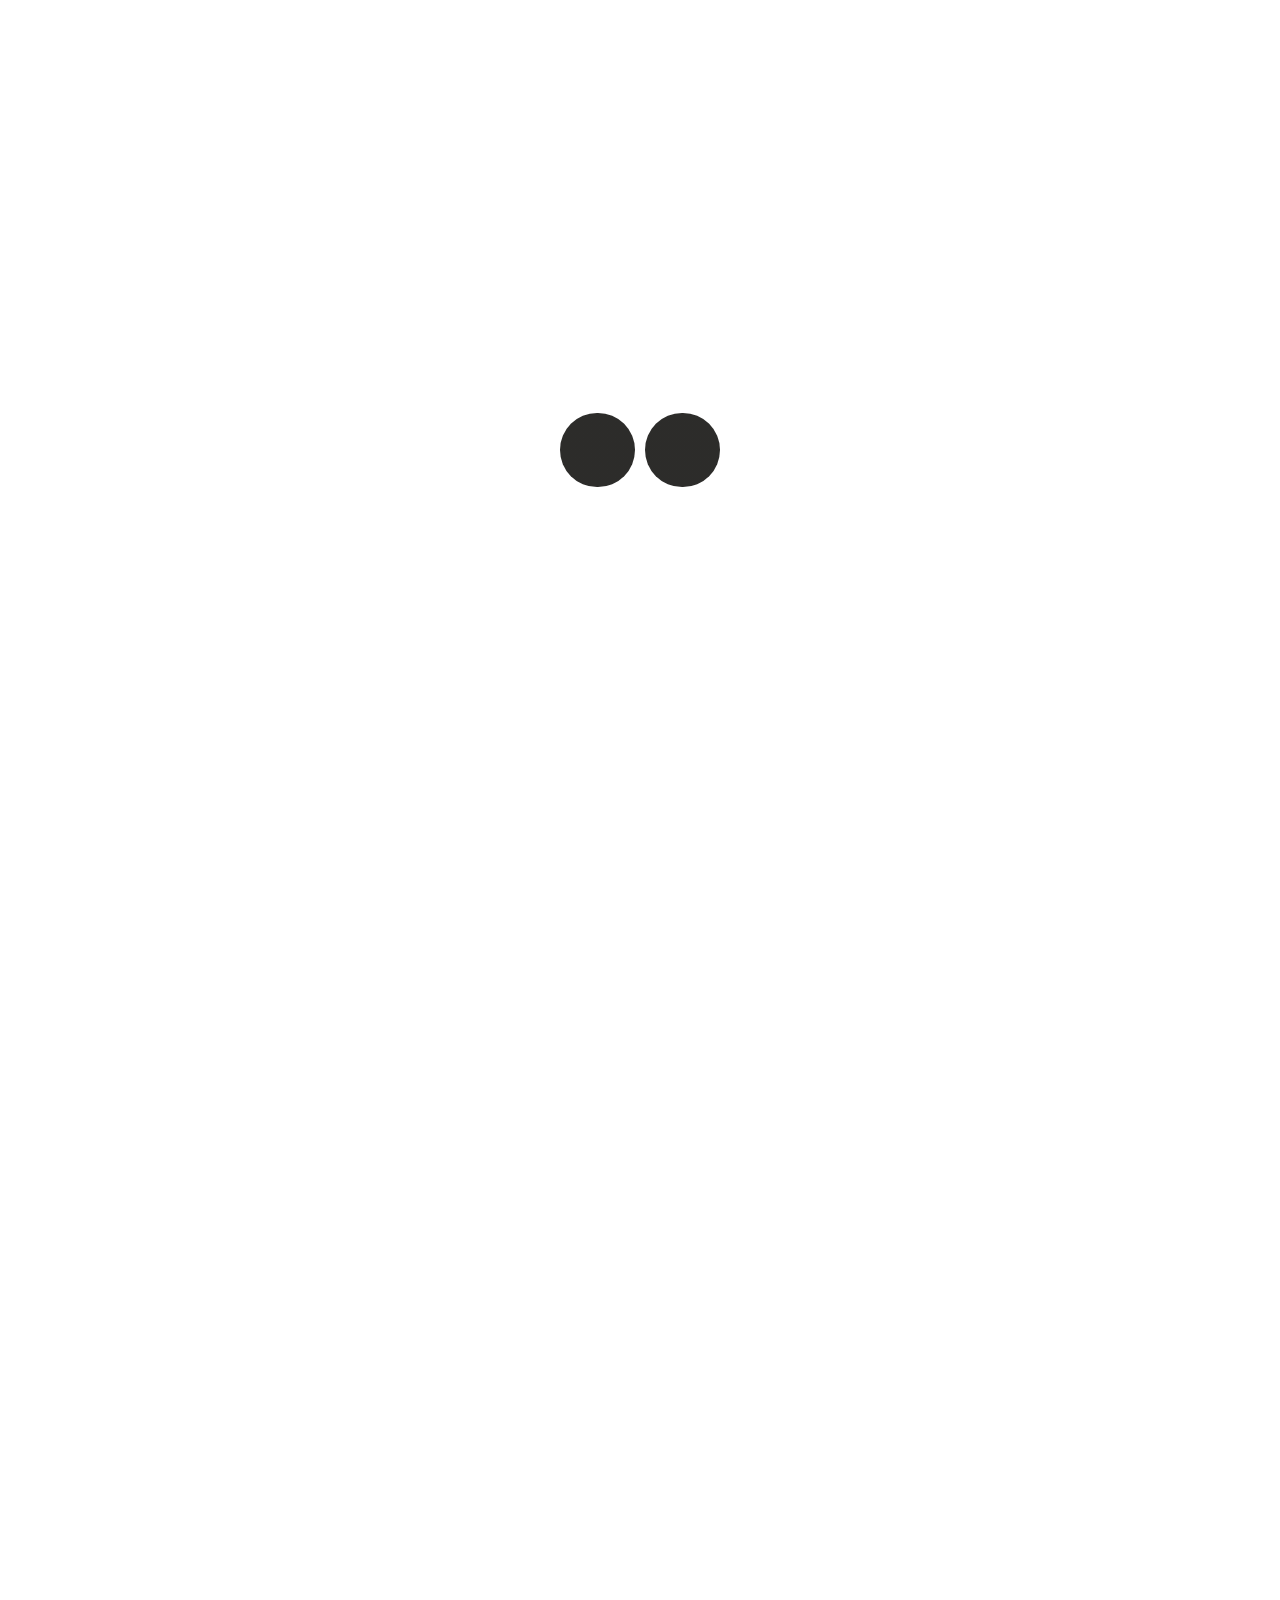
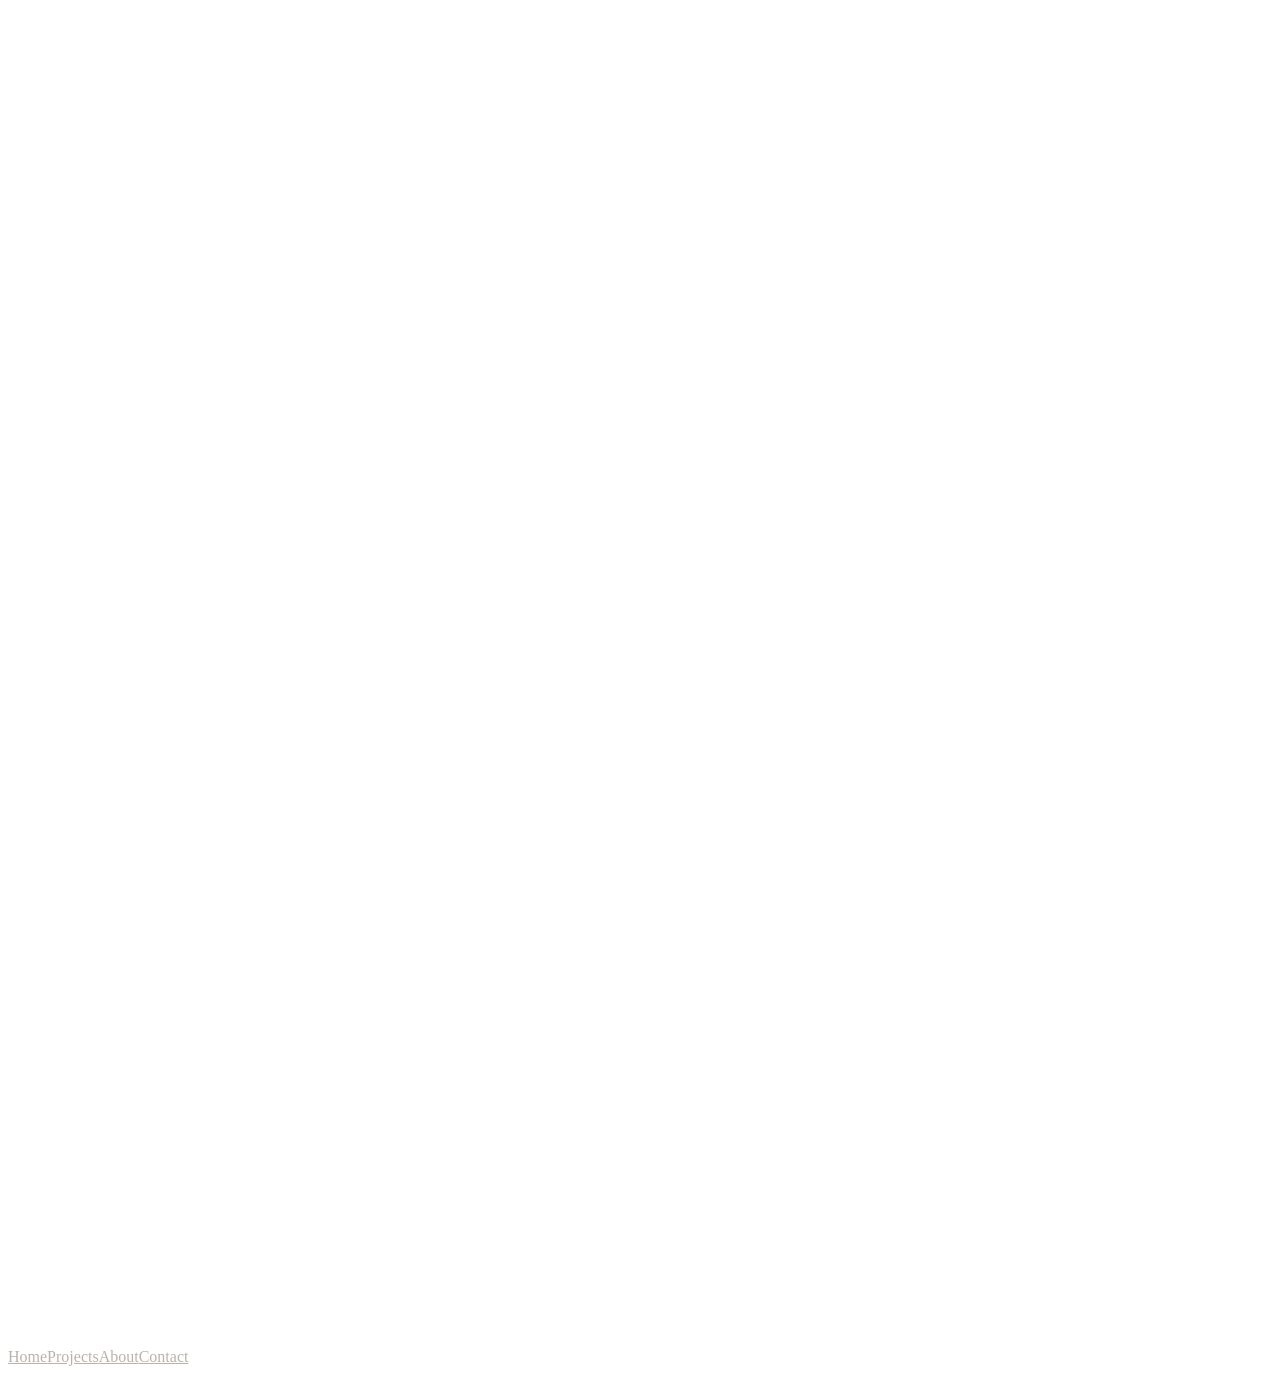
==== website/index.html @ 3d2cdde7 "Replace placeholders with Louis's CV content - About: real portrait and bio - Projects: six experien" ====
<!doctype html>
<html lang="en">
<head>
  <meta charset="utf-8">
  <meta name="viewport" content="width=device-width, initial-scale=1, minimum-scale=1, maximum-scale=1, user-scalable=no, viewport-fit=cover">
  <meta name="theme-color" content="#0c0d0d">
  <meta name="description" content="Louis Arvor — Finance, global markets and digital tools portfolio.">
  <title>Louis Arvor — Portfolio</title>
  <link rel="preload" href="assets/cat-3d-preview/fonts/cut-the-crap.ttf" as="font" type="font/ttf" crossorigin>
  <link rel="preload" href="assets/fonts/archive/Maranatha.ttf" as="font" type="font/ttf" crossorigin>
  <link rel="preload" href="assets/fonts/archive/PowellAntique.ttf" as="font" type="font/ttf" crossorigin>
  <link rel="stylesheet" href="styles.css?v=corner-label-38">
  <link rel="stylesheet" href="louis-material.css?v=16">
  <link rel="stylesheet" href="pixel-cat-cursor.css?v=23">
  <link rel="stylesheet" href="pixel-trail-preview.css?v=5">
  <link rel="stylesheet" href="stamp-pocket.css?v=postcards-19">
  <link rel="stylesheet" href="project-postcards.css?v=emboss-31">
  <link rel="stylesheet" href="paw-ascii-background.css?v=3">
  <link rel="icon" href="data:,">
<style>html.boot-pending { overflow:hidden; }
html.boot-pending body { overflow:hidden; }
html.boot-pending main,html.boot-pending .skip-link { opacity:0; pointer-events:none; }
html.boot-pending .pixel-cat-cursor,html.boot-pending .pixel-trail-layer { display:none!important; }
html.boot-pending,html.boot-pending * { cursor:auto!important; }
#boot-paw-field { position:absolute;inset:0;width:100%;height:100%;opacity:.12;animation:boot-breathe 7s ease-in-out infinite; }
@keyframes boot-breathe { 50% {opacity:.22} }
#cat-loading { position:fixed;inset:0;z-index:99999;display:grid;place-items:center;opacity:1;transition:opacity .4s ease; }
#cat-loading.leaving {opacity:0;pointer-events:none}
#cat-loading[hidden] {display:none}
.boot-eyes {width:clamp(240px,30vw,380px);height:auto;overflow:visible;filter:drop-shadow(0 2px 10px #0002)}
.boot-eye {transform-box:fill-box;transform-origin:center;animation:boot-blink 6.7s infinite;}
.boot-eye:nth-of-type(2) {animation-delay:.035s}
@keyframes boot-blink {0%,43%,47%,100% {transform:scaleY(1)}45%{transform:scaleY(.055)}}
.boot-error {position:absolute;top:calc(50% + 100px);width:min(88vw,360px);text-align:center;color:#d7cfc3;font:var(--type-label)/1.6 var(--font-ui);}
.boot-error[hidden] {display:none}
.boot-error button {font:inherit;background:transparent;border:1px solid #d7cfc366;color:inherit;padding:10px 16px;min-height:44px;margin:5px;cursor:pointer!important}
.boot-sr {position:absolute;width:1px;height:1px;overflow:hidden;clip-path:inset(50%)}
@media(prefers-reduced-motion:reduce){.boot-eye,#boot-paw-field {animation:none}#cat-loading {transition:none}}

/* Original Loading UI WanderingEyes default expression. MIT; see loading-ui-LICENSE.txt. */
.wandering-eyes {
 container-type:size;position:relative;display:inline-flex;aspect-ratio:9/4;align-items:center;justify-content:center;vertical-align:middle;width:270px;height:120px;color:#d7cfc3;
 --eye-color:currentColor;--pupil-color:color-mix(in srgb,currentColor 16%,var(--paper,#0c0d0d));
 --loading-ui-wandering-eyes-eye:62cqmin;--loading-ui-wandering-eyes-gap:9cqmin;--loading-ui-wandering-eyes-pupil-scale:.32;--loading-ui-wandering-eyes-blink:.375;--loading-ui-wandering-eyes-travel-scale:.3125;
}
.wandering-eyes-pair {display:inline-flex;align-items:center;justify-content:center;gap:var(--loading-ui-wandering-eyes-gap)}
.wandering-eyes-pair > span {display:inline-block;border-radius:9999px;width:var(--loading-ui-wandering-eyes-eye);height:var(--loading-ui-wandering-eyes-eye);background-color:var(--eye-color);background-image:radial-gradient(circle calc(var(--loading-ui-wandering-eyes-eye) * var(--loading-ui-wandering-eyes-pupil-scale)),var(--pupil-color) 100%,transparent 0);background-repeat:no-repeat;animation:loading-ui-wandering-eyes-move var(--duration,10s) infinite,loading-ui-wandering-eyes-blink var(--duration,10s) infinite}

        @keyframes loading-ui-wandering-eyes-move {
          0%,
          10% {
            background-position: 0 0;
          }

          13%,
          40% {
            background-position: calc(var(--loading-ui-wandering-eyes-eye) * var(--loading-ui-wandering-eyes-travel-scale) * -1) 0;
          }

          43%,
          70% {
            background-position: calc(var(--loading-ui-wandering-eyes-eye) * var(--loading-ui-wandering-eyes-travel-scale)) 0;
          }

          73%,
          90% {
            background-position: 0 calc(var(--loading-ui-wandering-eyes-eye) * var(--loading-ui-wandering-eyes-travel-scale));
          }

          93%,
          100% {
            background-position: 0 0;
          }
        }

        @keyframes loading-ui-wandering-eyes-blink {
          0%,
          10%,
          12%,
          20%,
          22%,
          40%,
          42%,
          60%,
          62%,
          70%,
          72%,
          90%,
          92%,
          98%,
          100% {
            height: var(--loading-ui-wandering-eyes-eye);
          }

          11%,
          21%,
          41%,
          61%,
          71%,
          91%,
          99% {
            height: calc(var(--loading-ui-wandering-eyes-eye) * var(--loading-ui-wandering-eyes-blink));
          }
        }
      
@media(prefers-reduced-motion:reduce){.wandering-eyes-pair > span {animation:none}}
</style><script>document.documentElement.classList.add('boot-pending')</script><noscript><style>#cat-loading{display:none}</style></noscript><link rel="stylesheet" href="navigation.css?v=nav-caps-1">
<link rel="stylesheet" href="chapter-study.css?v=flow-1">
<script src="chapter-study.js" defer></script>
<link rel="stylesheet" href="view-cursor.css?v=detail-type-1">
<script src="view-cursor.js?v=interaction-1" defer></script>
<link rel="stylesheet" href="archive-style.css?v=cv-1">
</head>
<body data-motion="loading" data-facing="right">
  <a class="skip-link" href="#overview">Skip to overview</a>
  <div class="site-background" aria-hidden="true"></div>

  <main>
    <section class="hero" id="home" aria-labelledby="hero-title">
      <div class="hero__stage">
        <header class="hero__header">
          <div class="hero__identity" aria-label="Portfolio identity">
            <p>LOUIS ARVOR</p>
            <p>FINANCE / GLOBAL MARKETS / DIGITAL TOOLS</p>
            <p>PORTFOLIO / 2026</p>
          </div>

          <p class="hero__discipline" aria-label="Disciplines">
            FINANCE_/<br>
            GLOBAL MARKETS_/<br>
            DIGITAL TOOLS
          </p>
        </header>

        <div class="hero__artwork">
          <div class="hero__title-wrap" id="artwork">
            <h1 class="hero__title wordmark" id="hero-title" aria-label="LOUIS">LOUIS<i id="font-baseline" aria-hidden="true"></i></h1>
            <div class="cat-stage" id="cat-stage" aria-hidden="true">
              <canvas id="cat-canvas"></canvas>
            </div>
          </div>
        </div>
        <div class="cat-loading" id="loading-message">
          <p id="load-status" role="status">Loading the cat…</p>
          <button id="retry" type="button" hidden>Retry</button>
        </div>
      </div>
    </section>

    <section class="stamp-page" id="stamps" aria-labelledby="stamps-title">
      <h2 class="stamp-page__label chapter-title" id="stamps-title" aria-label="Work Experience"><span class="chapter-line"><span>WORK</span></span><span class="chapter-line"><span>EXPERIENCE</span></span></h2>

<svg width="0" height="0" aria-hidden="true" style="position:absolute"><defs><clipPath id="stamp-front-contour" clipPathUnits="objectBoundingBox"><path d="M .151667 .22 L .388333 .22 C .426667 .22 .433333 .285 .5 .285 C .566667 .285 .573333 .22 .611667 .22 L .848333 .22 C .858453 .22 .866667 .228213 .866667 .238333 L .866667 .636667 C .866667 .677147 .833813 .71 .793333 .71 L .206667 .71 C .166187 .71 .133333 .677147 .133333 .636667 L .133333 .238333 C .133333 .228213 .141547 .22 .151667 .22 Z"/></clipPath></defs></svg>

<div class="sp-scene" id="stamp-scene">
<img class="sp-layer sp-ground" src="assets/stamp-pocket/ground-shadow.png" alt="">
<img class="sp-layer sp-back" src="assets/stamp-pocket/back.png" alt="">
<button class="sp-stamp sp-china" type="button" data-sheen-tint="#ffe3ad" aria-label="Open stamp pocket — China">
  <span class="sp-face">
    <img src="assets/stamp-pocket/china-v2.png" alt="China stamp: magnolia and Temple of Heaven" draggable="false">
    <canvas class="sp-surface" aria-hidden="true"></canvas>
  </span>
</button>
<button class="sp-stamp sp-france" type="button" data-sheen-tint="#ffd3e3" aria-label="Open stamp pocket — France">
  <span class="sp-face">
    <img src="assets/stamp-pocket/france.png" alt="France stamp: iris and Eiffel Tower" draggable="false">
    <canvas class="sp-surface" aria-hidden="true"></canvas>
  </span>
</button>
<div class="sp-frost"></div>
<img class="sp-layer sp-contact" src="assets/stamp-pocket/contact-shadow.png" alt="">
<img class="sp-layer sp-front" src="assets/stamp-pocket/front.png" alt="">
<button class="sp-trigger" id="stamp-toggle" aria-label="Open stamp pocket" aria-expanded="false"></button>
</div>
<p class="sp-note">CHINA & FRANCE</p>

    </section>

    <section class="about-section" id="information" aria-labelledby="about-title">
      <span id="overview" aria-hidden="true"></span>
      <h2 class="chapter-title" id="about-title"><span class="chapter-line"><span>ABOUT</span></span></h2>
      <div class="about-layout">
        <figure class="about-portrait">
          <img class="about-photo" src="assets/about/louis-portrait-v1.jpg" width="640" height="800" alt="Portrait of Louis Hanyi Arvor" loading="lazy" decoding="async">
          <figcaption>Louis Hanyi Arvor</figcaption>
        </figure>
        <div class="about-copy">
          <p class="about-lead">Finance student working between France and China — where numbers, data and people meet.</p>
          <p>I’m a Master Grande École student at EM Normandie, specialising in Financial Data Management (Contrôle, Finance &amp; Data track, Le Havre campus). My focus is the overlap of finance, data and information systems: financial analysis, management control and data analytics.</p>
          <p>Over three years in Shenzhen and Dongguan — with an exporter, a furniture manufacturer and a pet-tech brand — I’ve tracked budgets, analysed prices and margins, and made data reliable enough to support decisions. An exchange semester at Jinan University in Guangzhou added audit, financial economics and international trade law.</p>
          <p>I work in French, English (C1) and Mandarin. I’m now looking for a two-year apprenticeship in management control, starting October 2026.</p>
        </div>
      </div>
    </section>
  <section class="portfolio-contact" id="contact" aria-labelledby="contact-title"><h2 class="chapter-title" id="contact-title"><span class="chapter-line"><span>CONTACT</span></span></h2><div class="contact-content"><p class="contact-invitation">Let’s work together.</p><a href="mailto:hanyi.arvor@icloud.com"><svg class="contact-mail-icon" width="22" height="22" viewBox="0 0 24 24" fill="none" stroke="currentColor" stroke-width="1.4" stroke-linecap="round" stroke-linejoin="round" aria-hidden="true"><rect x="3" y="5" width="18" height="14" rx="2"/><path d="m3 7 9 6 9-6"/></svg><span>hanyi.arvor@icloud.com</span></a><p class="contact-signature">Louis Arvor</p></div></section>
  </main>


  <dialog class="pc-overlay" id="project-postcards" aria-label="Project introductions">
<article id="pc-postcard" class="pc-postcard" role="document" aria-labelledby="pc-country-label pc-project-title" aria-hidden="true" tabindex="-1" inert>
      <div class="pc-paper-shell" aria-hidden="true"><img id="pc-paper-image" src="assets/project-postcards/china-paper.png" alt="" draggable="false"></div>
      <div class="pc-postcard-content">
        <div class="pc-layout-rule" aria-hidden="true"></div>
        <aside class="pc-project-index pc-ink pc-ink-note">
          <p class="pc-visually-hidden" id="pc-country-label">China</p>
          <div id="pc-project-tabs" class="pc-project-tabs" role="tablist" aria-label="China projects" aria-orientation="vertical"></div>
        </aside>
        <div class="pc-project-reading" lang="en">
          <section id="pc-project-panel" class="pc-project-panel" role="tabpanel" tabindex="0">
            <div class="pc-project-heading pc-ink pc-ink-title">
              <span class="pc-project-number" id="pc-project-number">01</span>
              <h2 id="pc-project-title">PawSwing</h2>
              <p class="pc-project-meta"><span id="pc-project-category">Trade shows / Budget control</span><br><span id="pc-project-detail">Shenzhen · 2026</span></p>
            </div>
            <p id="pc-project-summary" class="pc-project-summary pc-ink pc-ink-body"></p>
            <figure class="pc-project-visual">
              <a class="pc-project-image-window" href="project.html?collection=china&amp;project=0" aria-label="View China — PawSwing"><img id="pc-project-image" src="assets/project-postcards/lily-placeholder-v1.jpg" alt="" draggable="false"></a>
              <figcaption>
                <a id="pc-view-project" class="pc-view-project" href="project.html?collection=china&amp;project=0" aria-label="View China — PawSwing" title="View full project">
                  <span class="pc-view-project-arrow" aria-hidden="true">→</span><span class="pc-view-project-label" aria-hidden="true">View Project</span>
                </a>
              </figcaption>
            </figure>
          </section>
        </div>
      </div>
      <img id="pc-emboss-image" class="pc-emboss" src="assets/project-postcards/emboss-v3/china-emboss.png" width="1536" height="1024" alt="" aria-hidden="true" draggable="false">
    </article>
<svg class="pc-filter-definitions" xmlns="http://www.w3.org/2000/svg" aria-hidden="true">
    <defs>
      <filter id="pc-emboss-depth" x="0" y="0" width="100%" height="100%" color-interpolation-filters="sRGB">
        <feComponentTransfer>
          <feFuncA type="linear" slope="2.2"/>
        </feComponentTransfer>
      </filter>
      <!-- Grade only the paper layer; unit slopes retain the fiber contrast and source alpha. -->
      <filter id="pc-paper-tone-china" color-interpolation-filters="sRGB">
        <feComponentTransfer>
          <feFuncR type="linear" slope="1" intercept=".025"/>
          <feFuncG type="linear" slope="1" intercept=".012"/>
          <feFuncB type="linear" slope="1" intercept="-.035"/>
          <feFuncA type="identity"/>
        </feComponentTransfer>
      </filter>
      <filter id="pc-paper-tone-france" color-interpolation-filters="sRGB">
        <feComponentTransfer>
          <feFuncR type="linear" slope="1" intercept=".024"/>
          <feFuncG type="linear" slope="1" intercept=".027"/>
          <feFuncB type="linear" slope="1" intercept=".031"/>
          <feFuncA type="identity"/>
        </feComponentTransfer>
      </filter>
      <filter id="pc-ink-title" x="-25%" y="-15%" width="135%" height="130%" color-interpolation-filters="sRGB">
        <feTurbulence type="fractalNoise" baseFrequency=".055 .15" numOctaves="3" seed="7" result="noise"/>
        <feColorMatrix in="noise" type="luminanceToAlpha" result="grain"/>
        <feComponentTransfer in="grain" result="ink-mask"><feFuncA id="pc-title-threshold" type="linear" slope="10" intercept="-7"/></feComponentTransfer>
        <feComposite in="SourceGraphic" in2="ink-mask" operator="in"/>
      </filter>
      <filter id="pc-ink-body" x="-5%" y="-10%" width="110%" height="120%" color-interpolation-filters="sRGB">
        <feTurbulence type="fractalNoise" baseFrequency=".065 .2" numOctaves="3" seed="14" result="noise"/>
        <feColorMatrix in="noise" type="luminanceToAlpha" result="grain"/>
        <feComponentTransfer in="grain" result="ink-mask"><feFuncA id="pc-body-threshold" type="linear" slope="10" intercept="-7"/></feComponentTransfer>
        <feComposite in="SourceGraphic" in2="ink-mask" operator="in"/>
      </filter>
      <filter id="pc-ink-note" x="-5%" y="-15%" width="110%" height="130%" color-interpolation-filters="sRGB">
        <feTurbulence type="fractalNoise" baseFrequency=".1 .25" numOctaves="2" seed="4" result="noise"/>
        <feColorMatrix in="noise" type="luminanceToAlpha" result="grain"/>
        <feComponentTransfer in="grain" result="ink-mask"><feFuncA id="pc-note-threshold" type="linear" slope="10" intercept="-7"/></feComponentTransfer>
        <feComposite in="SourceGraphic" in2="ink-mask" operator="in"/>
      </filter>
    </defs>
  </svg>
<p class="pc-visually-hidden" id="pc-status" role="status" aria-live="polite"></p>
  </dialog>

  <svg class="filter-defs" aria-hidden="true">
    <filter id="roughType" x="-4%" y="-8%" width="108%" height="116%">
      <feTurbulence type="fractalNoise" baseFrequency="0.009 0.12" numOctaves="2" seed="9" result="noise"/>
      <feDisplacementMap in="SourceGraphic" in2="noise" scale="1.3" xChannelSelector="R" yChannelSelector="G"/>
    </filter>
  </svg>

  <script type="module" src="louis-material.js?v=16"></script>
  <script type="module" src="pixel-cat-cursor.js?v=21"></script>
  <script type="module" src="pixel-trail-preview.js?v=8"></script>
  <script type="module" src="assets/cat-3d-preview/home.bundle.js?v=clean-copy-12"></script>
  <script defer src="vendor/gsap.min.js"></script>
  <script defer src="stamp-surface.js?v=touch-21"></script>
  <script defer src="stamp-touch.js?v=28"></script>
  <script defer src="stamp-hover.js?v=28"></script>
  <script defer src="projects-data.js?v=cv-1"></script>
  <script defer src="project-postcards.js?v=cv-1"></script>
  <script defer src="stamp-pocket.js?v=touch-22"></script>
<script type="module" src="assets/paw-ascii/background.bundle.js?v=4"></script>
<section id="cat-loading" aria-label="Preparing portfolio" aria-busy="true">
  <span class="wandering-eyes" role="status"><span class="wandering-eyes-pair" aria-hidden="true"><span></span><span></span></span><span class="boot-sr">Loading</span></span>
  <div class="boot-error" hidden><p>Some assets are taking longer than expected.</p><button data-boot-retry>Retry</button><button data-boot-continue>Continue with available assets</button></div>
</section>

<script type="application/json" id="boot-assets">["assets/stamp-pocket/ground-shadow.png","assets/stamp-pocket/back.png","assets/stamp-pocket/china-v2.png","assets/stamp-pocket/france.png","assets/stamp-pocket/contact-shadow.png","assets/stamp-pocket/front.png","assets/project-postcards/china-paper.png","assets/project-postcards/lily-placeholder-v1.jpg","assets/project-postcards/emboss-v3/china-emboss.png","assets/hero/cat-paw-cursor-textured-v9.png","assets/background/saulo-zayas-grain-v1.jpg","assets/hero/louis-print-texture-v1.png","assets/cursor/pixel-cat-source-v1.png","assets/stamp-pocket/touch-v1/china-relief.webp","assets/stamp-pocket/touch-v1/china-pigment.webp","assets/project-postcards/france-paper.png","assets/project-postcards/emboss-v3/france-emboss.png","assets/stamp-pocket/touch-v1/france-relief.webp","assets/stamp-pocket/touch-v1/france-pigment.webp","assets/stamp-pocket/touch-v1/paper.webp","assets/stamp-pocket/paper-grain.jpg"]</script>
<script>
// Independent escape hatch if the loading module itself fails to download.
document.querySelector('[data-boot-retry]').onclick=()=>location.reload();
document.querySelector('[data-boot-continue]').onclick=()=>{
 document.documentElement.classList.remove('boot-pending');
 document.querySelector('main').inert=false;
 document.querySelector('#cat-loading').hidden=true;
};
setTimeout(()=>{const v=document.querySelector('#cat-loading');if(!v.dataset.state&&!v.hidden)v.querySelector('.boot-error').hidden=false},30000);
</script>
<script type="module" src="loading-page.js"></script>
<nav class="portfolio-nav" aria-label="Main navigation"><div class="portfolio-nav__surface" aria-hidden="true"></div><div class="portfolio-nav__links"><a href="#home" data-destination="home">Home</a><a href="project.html?collection=china&amp;project=0" data-destination="projects">Projects</a><a href="#information" data-destination="about">About</a><a href="#contact" data-destination="contact">Contact</a></div></nav>
<script src="navigation.js?v=interaction-1" defer></script>
<script src="type-study.js" defer></script>
</body>
</html>
---- website/archive-style.css ----
/* Shared type and ink for the portfolio's printed surfaces. */
@font-face {
  font-family: 'Powell Antique';
  src: url('assets/fonts/archive/PowellAntique.ttf') format('truetype');
  font-style: normal;
  font-weight: 400;
  font-display: swap;
}
@font-face {
  font-family: 'Maranatha';
  src: url('assets/fonts/archive/Maranatha.ttf') format('truetype');
  font-style: normal;
  font-weight: 400;
  font-display: swap;
}
:root {
  --font-heading: 'Powell Antique', Georgia, serif;
  --font-reading: 'Maranatha', Georgia, serif;
  --font-ui: var(--font-reading);
  --archive-ink: #d6d0c6;
  --archive-soft: #b9b4ab;
  --archive-faint: #98948c;
  --paper: #0c0d0d;
  --plate: #171816;
  --line: #35352f;
  --ink: var(--archive-ink);
  --ink-soft: var(--archive-soft);
  --muted: var(--archive-soft);
  --mono: var(--font-ui);
  --body-font: var(--font-reading);
  --type-label: 13px;
  --type-ui: 14px;
  --type-body: clamp(18px, 1.45vw, 21px);
  --type-lead: clamp(23px, 2vw, 29px);
  --type-subtitle: clamp(23px, 2.1vw, 30px);
  --type-title: clamp(34px, 3.7vw, 54px);
  --reading-leading: 1.65;
  --reading-measure: 58ch;
  --chapter-gap: clamp(32px, 4vw, 56px);
  --chapter-padding: clamp(64px, 7vw, 104px);
  --content-section-gap: clamp(64px, 7vw, 104px);
}

/* The wordmark keeps its own face; chapter titles share one quiet display face. */
.stamp-page__label.chapter-title,
.about-section > .chapter-title,
.portfolio-contact .chapter-title,
#project-name {
  font-family: var(--font-heading);
  font-size: var(--type-title);
  font-style: normal;
  font-weight: 400;
  font-synthesis: none;
  line-height: 1.2;
  letter-spacing: .01em;
  color: var(--archive-ink);
  background: none;
  text-wrap: balance;
}
.stamp-page__label.chapter-title,
.about-section > .chapter-title,
.portfolio-contact .chapter-title {
  width: 100%;
  margin: 0 auto var(--chapter-gap);
  padding: 0;
  text-align: center;
}
.stamp-page__label.chapter-title .chapter-line {
  display: inline-block;
  vertical-align: top;
  margin-inline: .1em;
}
/* The stamp extraction already reserves its own clearance below the title. */
.stamp-page__label.chapter-title { margin-bottom: 0; }
.hero__identity,
.hero__discipline,
.sp-note { font-family: var(--font-ui); }
.hero__identity,
.hero__discipline { font-size: 11px; }

/* About and Contact use the same reading scale as the project pages. */
.about-section,
.portfolio-contact { font-family: var(--font-reading); }
.about-layout {
  max-width: 1000px;
  margin-inline: auto;
  column-gap: clamp(40px, 5vw, 72px);
  grid-template-columns: minmax(0, .82fr) minmax(0, 1.18fr);
}
.about-copy {
  font: 400 var(--type-body)/var(--reading-leading) var(--font-reading);
  font-synthesis: none;
  font-kerning: normal;
  color: var(--archive-soft);
  max-width: var(--reading-measure);
  text-wrap: pretty;
}
.about-copy p { margin: 0 0 24px; }
.about-copy .about-lead,
.contact-invitation {
  font: 400 var(--type-lead)/1.4 var(--font-reading);
  letter-spacing: 0;
  color: var(--archive-ink);
  text-wrap: pretty;
}
.about-copy .about-lead { margin-bottom: 28px; }
.about-portrait figcaption,
.about-copy .about-placeholder-note,
.contact-signature {
  font: 400 var(--type-label)/1.6 var(--font-ui);
  color: var(--archive-faint);
  letter-spacing: .015em;
}
.about-copy .about-placeholder-note { margin-top: 32px; }
.portrait-placeholder {
  background: linear-gradient(#11120fe6, #11120fe6), url('assets/background/saulo-zayas-grain-v1.jpg') center/cover;
  color: var(--archive-faint);
  font: 400 var(--type-label)/1.5 var(--font-ui);
  letter-spacing: .04em;
}
.contact-content {
  max-width: 620px;
  margin-inline: auto;
  padding-top: 0;
  text-align: center;
}
.contact-invitation { max-width: none; margin: 0 auto 32px; }
.portfolio-contact a,
.contact-phone {
  font: 400 var(--type-body)/1.5 var(--font-reading);
  letter-spacing: 0;
  color: var(--archive-ink);
}
.contact-phone { justify-content: center; }
.contact-signature { margin-top: 48px; font-size: 15px; }

/* Warm-neutral text connects the glass control to the surrounding paper. */
.portfolio-nav__links a { color: var(--archive-soft); }
.portfolio-nav__links a[aria-current=page],
.portfolio-nav__links a:hover { color: #eee9e0; }

/* The letter and its detailed inner page use the same reading families. */
.pc-postcard-content,
.pc-project-index { font-family: var(--font-reading); }
.pc-postcard-content { font-size: clamp(12px, 1.7cqw, 16px); line-height: 1.45; }
.pc-postcard h2 { font-family: var(--font-heading); font-size: clamp(16px, 2.3cqw, 20px); }
.pc-project-tab { font-family: var(--font-reading); font-size: clamp(12px, 1.9cqw, 16px); }
.pc-project-number { font-size: clamp(12px, 1.7cqw, 15px); }
.pc-project-meta { font-size: clamp(11px, 1.6cqw, 14px); }
.pc-project-summary { font-size: inherit; line-height: 1.45; }
.pc-project-visual figcaption { font-size: clamp(11px, 1.5cqw, 13px); }

@media (max-width: 800px) {
  .about-layout { grid-template-columns: 1fr; gap: 32px; max-width: 580px; }
  .about-portrait { width: min(100%, 280px); margin-inline: auto; }
  .about-copy { max-width: 100%; }
}
@media (max-width: 650px) {
  :root { --type-title: 34px; --type-body: 18px; --type-lead: 24px; }
  .stamp-page__label.chapter-title .chapter-line { display: block; }
  .contact-content { width: 100%; }
  /* The small letter is a project preview; reserve room for its cover image. */
  .pc-postcard-content { font-size: 10.5px; }
  .pc-postcard h2 { font-size: 14px; }
  .pc-project-tab { font-size: 11px; }
  .pc-project-number { font-size: 10px; }
  .pc-project-meta { font-size: 9.5px; }
  .pc-project-summary { line-height: 1.35; }
  .pc-project-visual figcaption { font-size: 10px; }
}
@media (max-width: 360px) {
  :root { --type-ui: 13px; }
}

/* Portrait: toned slightly toward the archive palette so the studio blue sits in the dark grain. */
.about-photo {
  display: block;
  width: 100%;
  height: auto;
  aspect-ratio: 4/5;
  object-fit: cover;
  filter: saturate(.72) contrast(1.03);
  border-radius: 2px;
}
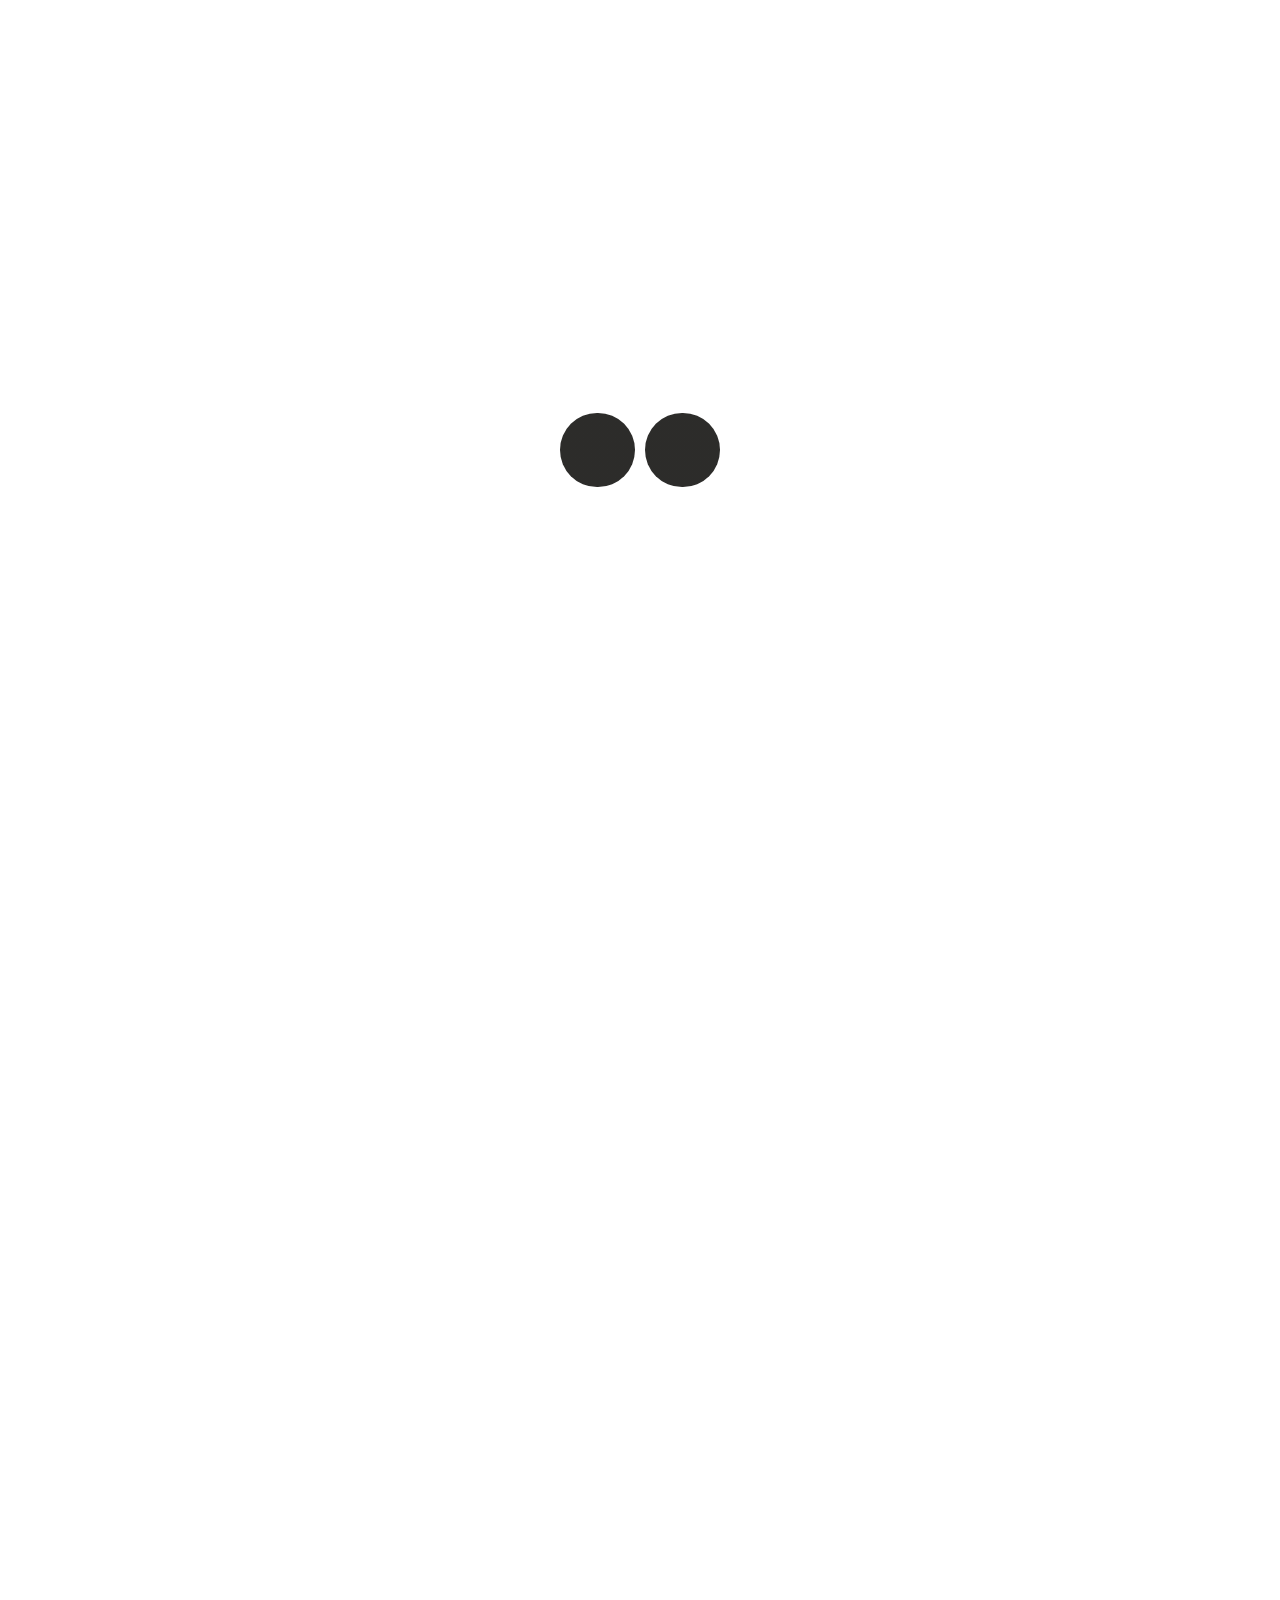
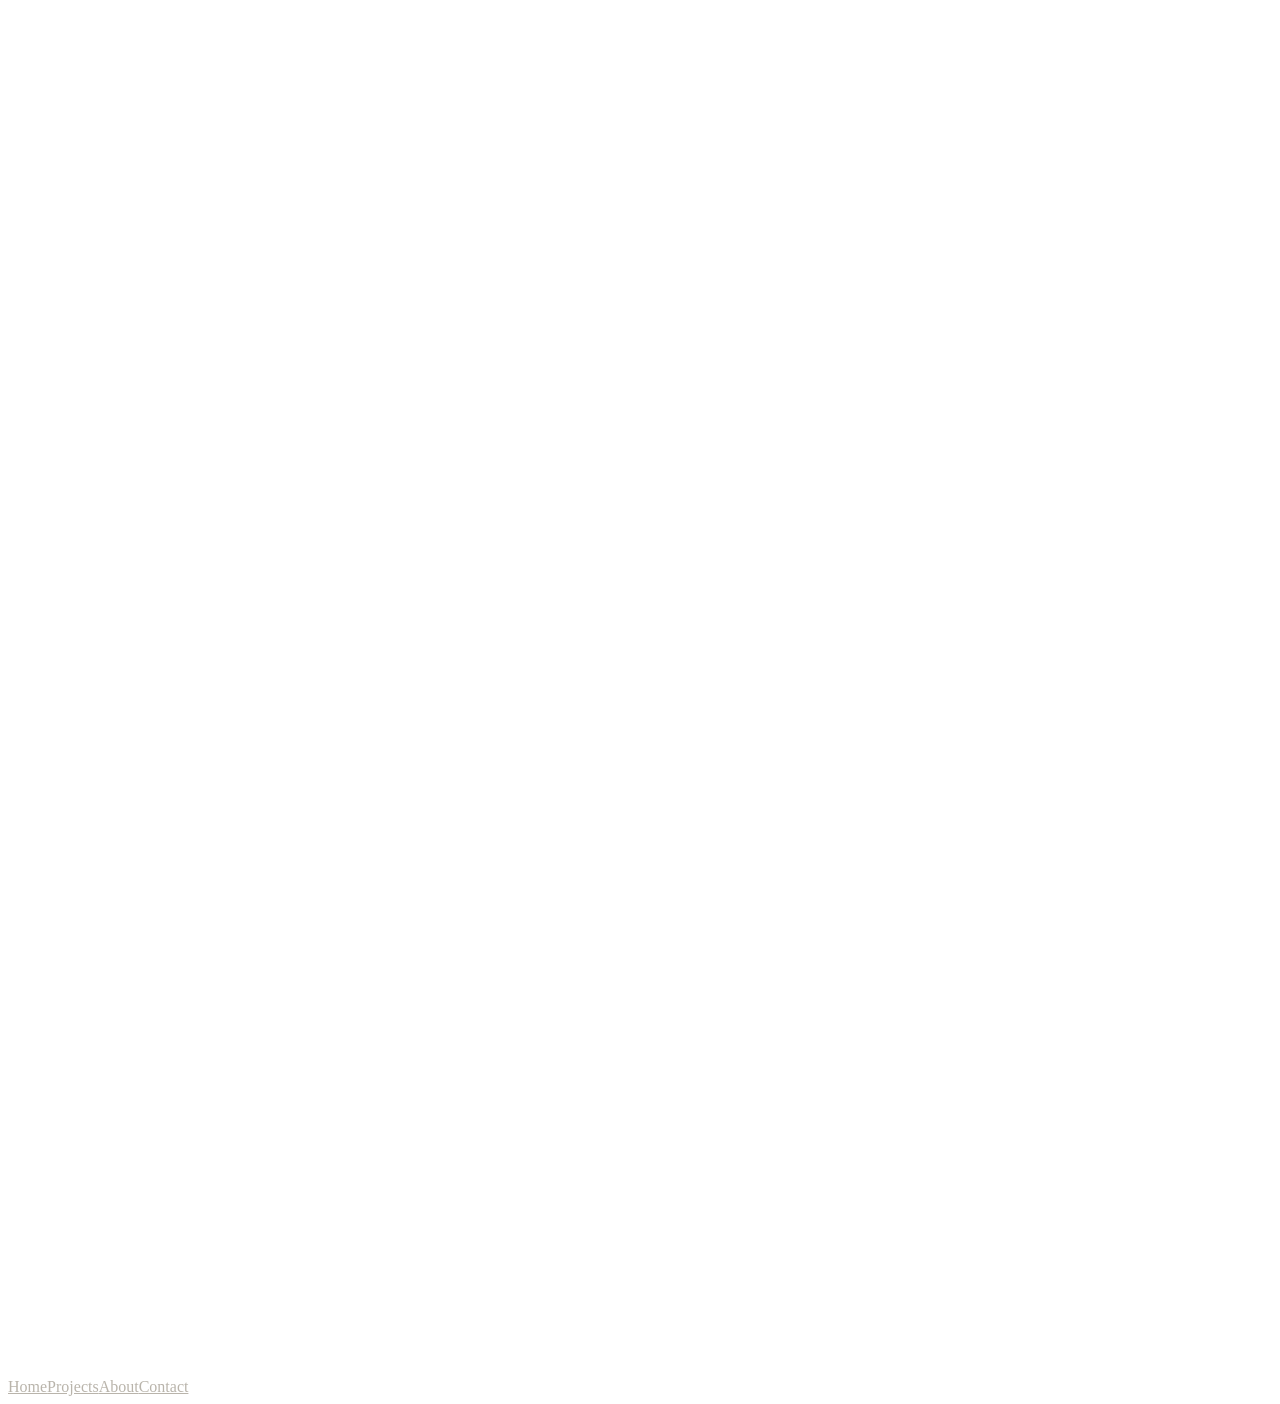
==== commit be6c22ba: "Update availability: start immediately instead of October 2026 Co-Authored-By: Claude Opus 5.5 <nore" ====
--- a/website/index.html
+++ b/website/index.html
@@ -188,7 +188,7 @@
           <p class="about-lead">Finance student working between France and China — where numbers, data and people meet.</p>
           <p>I’m a Master Grande École student at EM Normandie, specialising in Financial Data Management (Contrôle, Finance &amp; Data track, Le Havre campus). My focus is the overlap of finance, data and information systems: financial analysis, management control and data analytics.</p>
           <p>Over three years in Shenzhen and Dongguan — with an exporter, a furniture manufacturer and a pet-tech brand — I’ve tracked budgets, analysed prices and margins, and made data reliable enough to support decisions. An exchange semester at Jinan University in Guangzhou added audit, financial economics and international trade law.</p>
-          <p>I work in French, English (C1) and Mandarin. I’m now looking for a two-year apprenticeship in management control, starting October 2026.</p>
+          <p>I work in French, English (C1) and Mandarin. I’m now looking for a two-year apprenticeship in management control, available to start immediately.</p>
         </div>
       </div>
     </section>
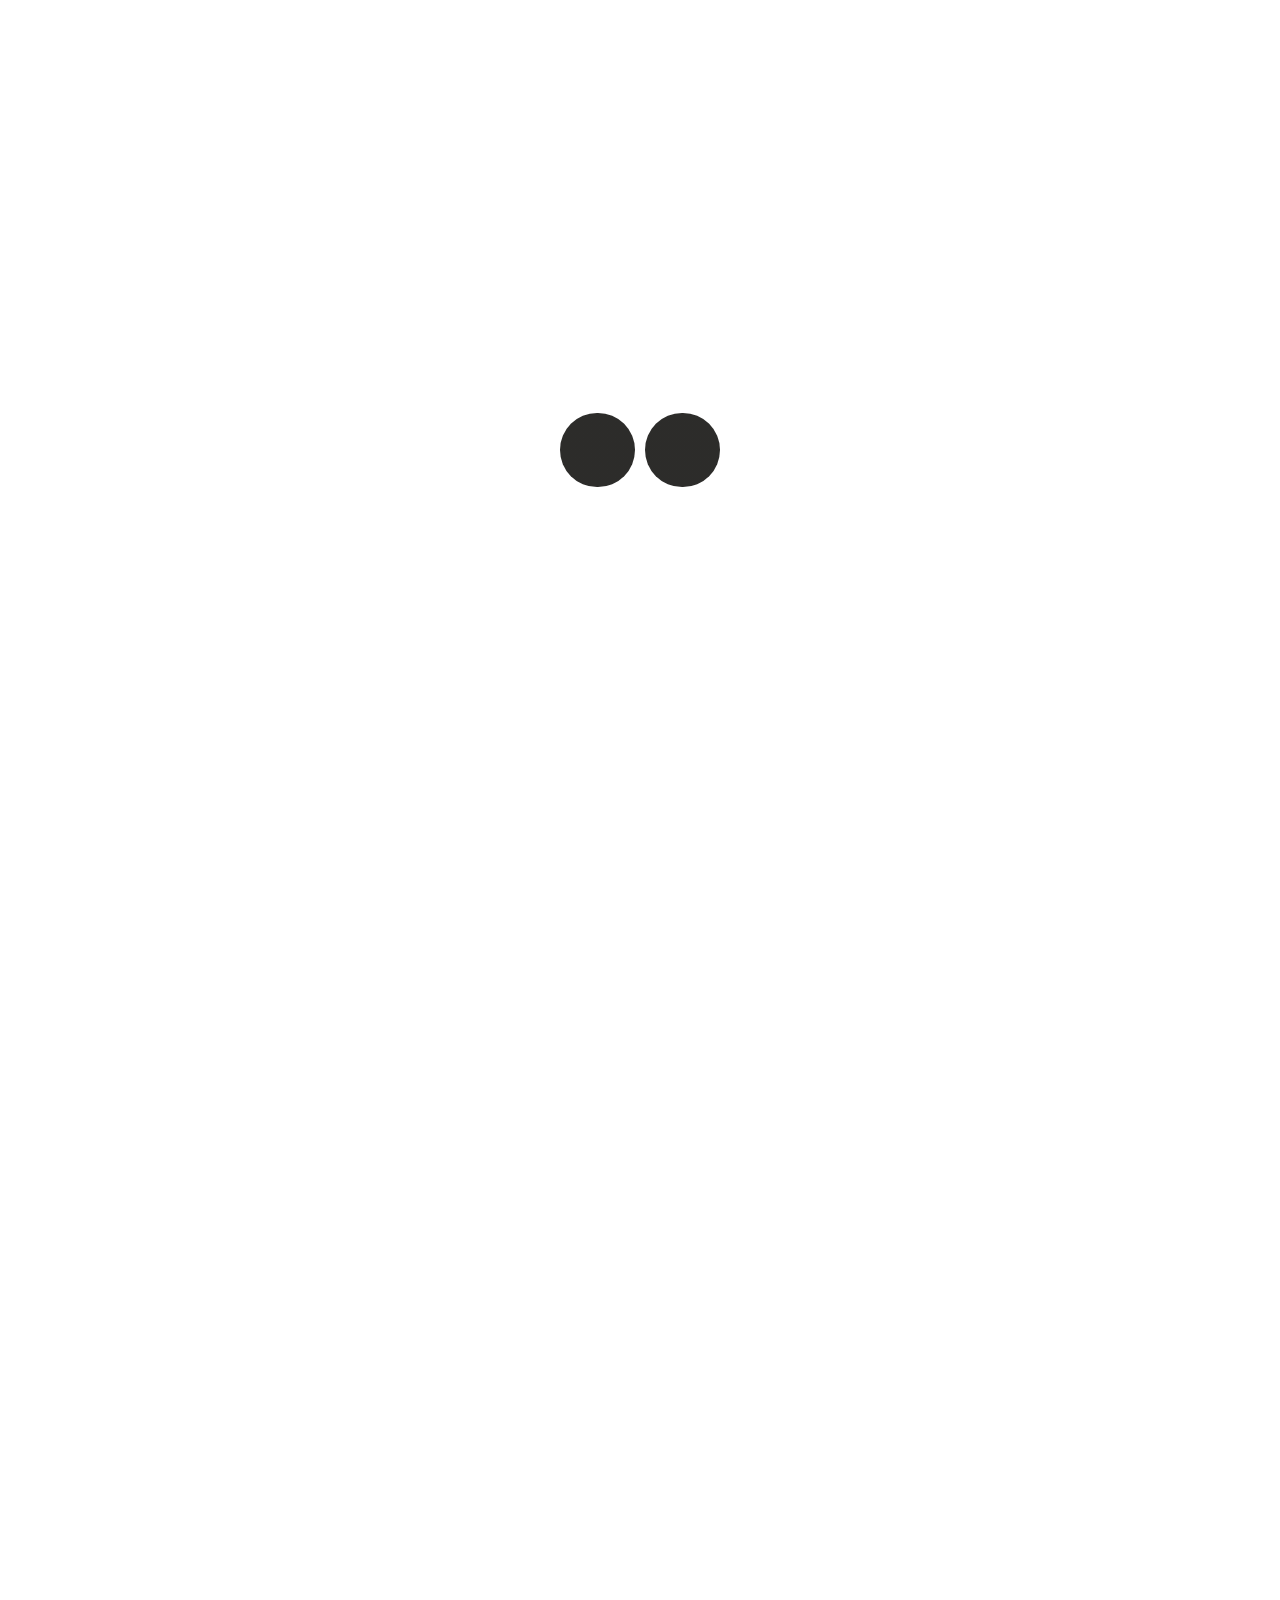
==== commit acf1eec1: "Add Interzoo photos to PawSwing, LinkedIn and CV download in contact Co-Authored-By: Claude Opus 5.5" ====
--- a/website/index.html
+++ b/website/index.html
@@ -192,7 +192,7 @@
         </div>
       </div>
     </section>
-  <section class="portfolio-contact" id="contact" aria-labelledby="contact-title"><h2 class="chapter-title" id="contact-title"><span class="chapter-line"><span>CONTACT</span></span></h2><div class="contact-content"><p class="contact-invitation">Let’s work together.</p><a href="mailto:hanyi.arvor@icloud.com"><svg class="contact-mail-icon" width="22" height="22" viewBox="0 0 24 24" fill="none" stroke="currentColor" stroke-width="1.4" stroke-linecap="round" stroke-linejoin="round" aria-hidden="true"><rect x="3" y="5" width="18" height="14" rx="2"/><path d="m3 7 9 6 9-6"/></svg><span>hanyi.arvor@icloud.com</span></a><p class="contact-signature">Louis Arvor</p></div></section>
+  <section class="portfolio-contact" id="contact" aria-labelledby="contact-title"><h2 class="chapter-title" id="contact-title"><span class="chapter-line"><span>CONTACT</span></span></h2><div class="contact-content"><p class="contact-invitation">Let’s work together.</p><a href="mailto:hanyi.arvor@icloud.com"><svg class="contact-mail-icon" width="22" height="22" viewBox="0 0 24 24" fill="none" stroke="currentColor" stroke-width="1.4" stroke-linecap="round" stroke-linejoin="round" aria-hidden="true"><rect x="3" y="5" width="18" height="14" rx="2"/><path d="m3 7 9 6 9-6"/></svg><span>hanyi.arvor@icloud.com</span></a><a href="https://www.linkedin.com/in/louis-hanyi-arvor/" target="_blank" rel="noopener"><svg class="contact-mail-icon" width="22" height="22" viewBox="0 0 24 24" fill="none" stroke="currentColor" stroke-width="1.4" stroke-linecap="round" stroke-linejoin="round" aria-hidden="true"><rect x="3" y="3" width="18" height="18" rx="2"/><path d="M8 10v7M8 7v.01M12 17v-4a2 2 0 0 1 4 0v4M12 10v7"/></svg><span>LinkedIn</span></a><a href="assets/cv/Louis_Arvor_CV.pdf" target="_blank" rel="noopener"><svg class="contact-mail-icon" width="22" height="22" viewBox="0 0 24 24" fill="none" stroke="currentColor" stroke-width="1.4" stroke-linecap="round" stroke-linejoin="round" aria-hidden="true"><path d="M14 3H7a2 2 0 0 0-2 2v14a2 2 0 0 0 2 2h10a2 2 0 0 0 2-2V8z"/><path d="M14 3v5h5M12 11v6M9 14l3 3 3-3"/></svg><span>Download my CV (PDF)</span></a><p class="contact-signature">Louis Arvor</p></div></section>
   </main>
 
 
@@ -214,7 +214,7 @@
             </div>
             <p id="pc-project-summary" class="pc-project-summary pc-ink pc-ink-body"></p>
             <figure class="pc-project-visual">
-              <a class="pc-project-image-window" href="project.html?collection=china&amp;project=0" aria-label="View China — PawSwing"><img id="pc-project-image" src="assets/project-postcards/lily-placeholder-v1.jpg" alt="" draggable="false"></a>
+              <a class="pc-project-image-window" href="project.html?collection=china&amp;project=0" aria-label="View China — PawSwing"><img id="pc-project-image" src="assets/projects/pawswing-interzoo-pitch.jpg" alt="" draggable="false"></a>
               <figcaption>
                 <a id="pc-view-project" class="pc-view-project" href="project.html?collection=china&amp;project=0" aria-label="View China — PawSwing" title="View full project">
                   <span class="pc-view-project-arrow" aria-hidden="true">→</span><span class="pc-view-project-label" aria-hidden="true">View Project</span>
@@ -297,7 +297,7 @@
   <div class="boot-error" hidden><p>Some assets are taking longer than expected.</p><button data-boot-retry>Retry</button><button data-boot-continue>Continue with available assets</button></div>
 </section>
 
-<script type="application/json" id="boot-assets">["assets/stamp-pocket/ground-shadow.png","assets/stamp-pocket/back.png","assets/stamp-pocket/china-v2.png","assets/stamp-pocket/france.png","assets/stamp-pocket/contact-shadow.png","assets/stamp-pocket/front.png","assets/project-postcards/china-paper.png","assets/project-postcards/lily-placeholder-v1.jpg","assets/project-postcards/emboss-v3/china-emboss.png","assets/hero/cat-paw-cursor-textured-v9.png","assets/background/saulo-zayas-grain-v1.jpg","assets/hero/louis-print-texture-v1.png","assets/cursor/pixel-cat-source-v1.png","assets/stamp-pocket/touch-v1/china-relief.webp","assets/stamp-pocket/touch-v1/china-pigment.webp","assets/project-postcards/france-paper.png","assets/project-postcards/emboss-v3/france-emboss.png","assets/stamp-pocket/touch-v1/france-relief.webp","assets/stamp-pocket/touch-v1/france-pigment.webp","assets/stamp-pocket/touch-v1/paper.webp","assets/stamp-pocket/paper-grain.jpg"]</script>
+<script type="application/json" id="boot-assets">["assets/stamp-pocket/ground-shadow.png","assets/stamp-pocket/back.png","assets/stamp-pocket/china-v2.png","assets/stamp-pocket/france.png","assets/stamp-pocket/contact-shadow.png","assets/stamp-pocket/front.png","assets/project-postcards/china-paper.png","assets/projects/pawswing-interzoo-pitch.jpg","assets/project-postcards/emboss-v3/china-emboss.png","assets/hero/cat-paw-cursor-textured-v9.png","assets/background/saulo-zayas-grain-v1.jpg","assets/hero/louis-print-texture-v1.png","assets/cursor/pixel-cat-source-v1.png","assets/stamp-pocket/touch-v1/china-relief.webp","assets/stamp-pocket/touch-v1/china-pigment.webp","assets/project-postcards/france-paper.png","assets/project-postcards/emboss-v3/france-emboss.png","assets/stamp-pocket/touch-v1/france-relief.webp","assets/stamp-pocket/touch-v1/france-pigment.webp","assets/stamp-pocket/touch-v1/paper.webp","assets/stamp-pocket/paper-grain.jpg"]</script>
 <script>
 // Independent escape hatch if the loading module itself fails to download.
 document.querySelector('[data-boot-retry]').onclick=()=>location.reload();
--- a/website/navigation.css
+++ b/website/navigation.css
@@ -0,0 +1,25 @@
+/* Approved glass navigation; surface motion is independent of the labels. */
+.portfolio-nav{position:fixed;left:50%;bottom:max(24px,env(safe-area-inset-bottom));transform:translateX(-50%);width:340px;max-width:calc(100% - 32px);height:58px;z-index:900;isolation:isolate;font-family:var(--font-ui)}
+.portfolio-nav__surface{position:absolute;inset:0;border-radius:29px;background:linear-gradient(115deg,rgba(66,67,69,.32),rgba(145,146,148,.24) 42%,rgba(73,74,76,.28) 72%,rgba(111,112,114,.25));backdrop-filter:blur(20px) saturate(115%);-webkit-backdrop-filter:blur(20px) saturate(115%);box-shadow:0 12px 32px #0004;pointer-events:none}
+.portfolio-nav__surface::after{content:"";position:absolute;inset:0;border-radius:inherit;padding:1px;background:linear-gradient(122deg,rgba(255,255,255,.02),rgba(255,255,255,.48) 13%,rgba(255,255,255,.12) 27%,transparent 43%,transparent 61%,rgba(255,255,255,.24) 79%,rgba(255,255,255,.04) 91%,transparent);-webkit-mask:linear-gradient(#fff 0 0) content-box,linear-gradient(#fff 0 0);-webkit-mask-composite:xor;mask:linear-gradient(#fff 0 0) content-box,linear-gradient(#fff 0 0);mask-composite:exclude}
+.portfolio-nav__links{position:absolute;inset:0;display:grid;grid-template-columns:repeat(4,minmax(0,1fr));padding:7px;gap:2px}
+.portfolio-nav__links a{display:flex;align-items:center;justify-content:center;min-width:0;border-radius:22px;background:transparent;color:#c4c4c6;text-decoration:none;font:400 var(--type-ui)/1 var(--font-ui);text-transform:uppercase;transition:background .2s,color .2s}
+.portfolio-nav__links a[aria-current=page]{background:rgba(232,232,235,.07);color:#f2f2f4}
+.portfolio-nav__links a:hover{color:#fff}
+.portfolio-nav__links a:focus-visible{outline:1px solid currentColor;outline-offset:-3px}
+#information,#contact{scroll-margin-top:40px}
+.portfolio-contact{margin:0;padding:clamp(64px,10vw,160px) var(--safe-right,6vw) 140px var(--safe-left,6vw);font-family:var(--font-ui)}
+.stamp-page__label.chapter-title,.portfolio-contact .chapter-title{width:100%;margin:0;padding:0 0 clamp(24px,4vw,56px);color:var(--ink,#c8c4c0);font:400 clamp(38px,7.4vw,112px)/1.04 var(--font-ui);letter-spacing:-.055em;text-align:left;text-wrap:balance}
+.contact-content{padding-top:clamp(40px,6vw,88px)}
+.contact-invitation{margin:0 0 24px;font-size:clamp(22px,3vw,42px);letter-spacing:-.035em;line-height:1.2}
+.portfolio-contact a{color:inherit;font-size:clamp(16px,2vw,26px);text-decoration:none;padding-bottom:5px}
+.portfolio-contact a{display:inline-flex;align-items:center;gap:12px}.contact-mail-icon{flex:none;width:1em;height:1em}
+.contact-signature{margin:clamp(64px,8vw,120px) 0 0;font-size:13px;color:var(--ink-soft,#92918c)}
+@media(prefers-reduced-motion:reduce){.portfolio-nav__links a{transition:none}}
+
+.contact-phone{display:flex;align-items:center;gap:12px;margin:16px 0 0;font-size:clamp(16px,2vw,26px);color:inherit}.contact-phone svg{flex:none;width:1em;height:1em}
+
+/* Keep navigation out of both the loading screen and its fade-out. */
+html.boot-pending .portfolio-nav,body:has(#cat-loading:not([hidden])) .portfolio-nav{visibility:hidden;pointer-events:none}
+
+.contact-content>a{display:flex;justify-content:center;margin-block:0 14px}
